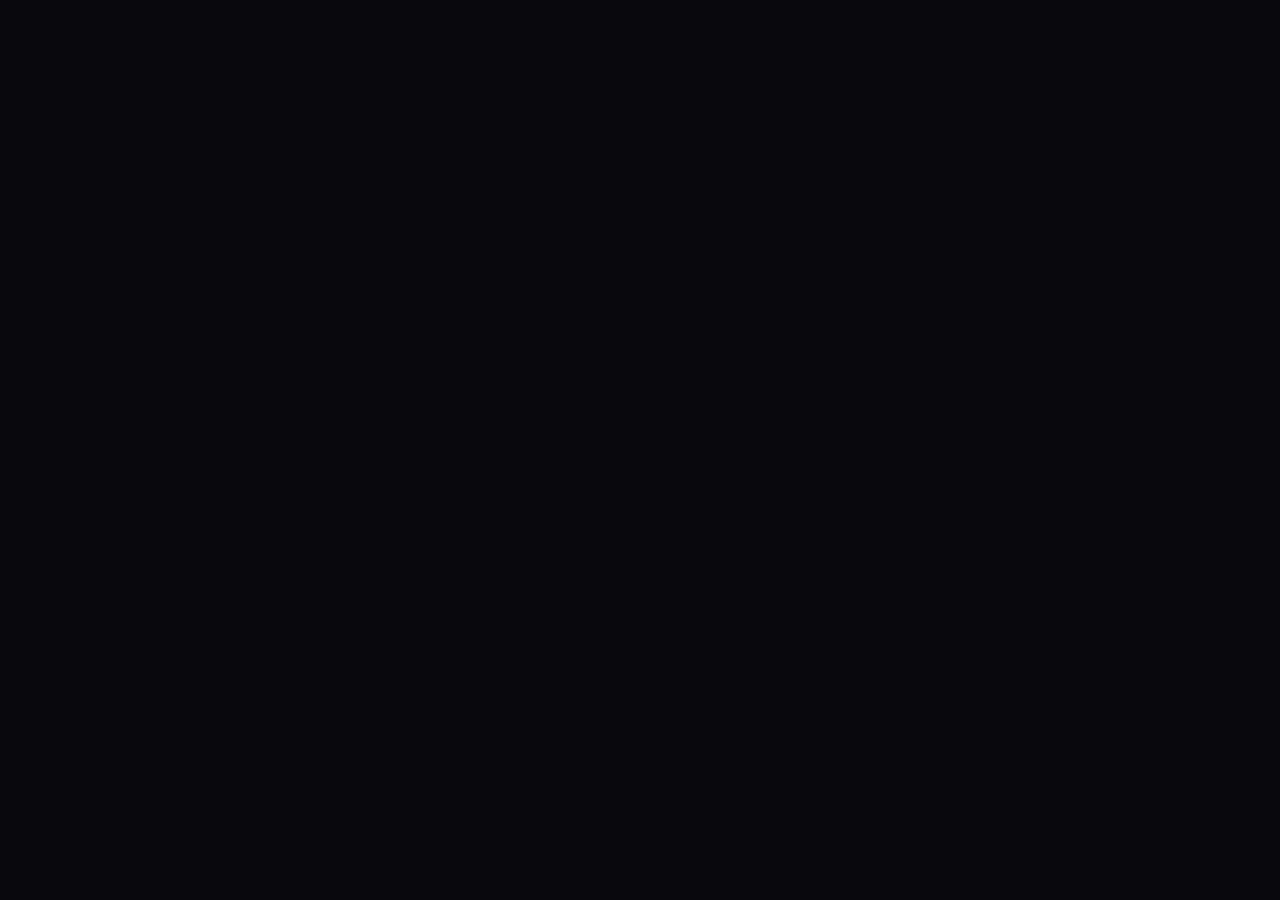
==== index.html @ 538629e8 "Nav: transparent at top, frosted glass on scroll" ====
<!doctype html>
<html lang="es">
<head>
  <meta charset="utf-8" />
  <meta name="viewport" content="width=device-width,initial-scale=1" />
  <title>H PRO CYBER — Integrated cyber defense</title>
  <link rel="stylesheet" href="styles.css?v=20" />
  <template id="__bundler_thumbnail">
    <svg xmlns="http://www.w3.org/2000/svg" viewBox="0 0 100 100">
      <rect width="100" height="100" fill="#0b0a0e"/>
      <circle cx="50" cy="50" r="22" fill="none" stroke="#a855f7" stroke-width="1"/>
      <circle cx="50" cy="50" r="14" fill="none" stroke="#a855f7" stroke-width="1"/>
      <circle cx="50" cy="50" r="3" fill="#a855f7"/>
      <line x1="50" y1="50" x2="72" y2="50" stroke="#a855f7" stroke-width="1"/>
    </svg>
  </template>
</head>
<body>
  <div id="root"></div>

  <script src="https://unpkg.com/react@18.3.1/umd/react.development.js" integrity="sha384-hD6/rw4ppMLGNu3tX5cjIb+uRZ7UkRJ6BPkLpg4hAu/6onKUg4lLsHAs9EBPT82L" crossorigin="anonymous"></script>
  <script src="https://unpkg.com/react-dom@18.3.1/umd/react-dom.development.js" integrity="sha384-u6aeetuaXnQ38mYT8rp6sbXaQe3NL9t+IBXmnYxwkUI2Hw4bsp2Wvmx4yRQF1uAm" crossorigin="anonymous"></script>
  <script src="https://unpkg.com/@babel/standalone@7.29.0/babel.min.js" integrity="sha384-m08KidiNqLdpJqLq95G/LEi8Qvjl/xUYll3QILypMoQ65QorJ9Lvtp2RXYGBFj1y" crossorigin="anonymous"></script>

  <script src="content.js?v=6"></script>
  <script src="service-details.js?v=2"></script>
  <script type="text/babel" src="tweaks-panel.jsx?v=3"></script>
  <script type="text/babel" src="motion.jsx?v=1"></script>
  <script type="text/babel" src="radar.jsx?v=4"></script>
  <script type="text/babel" src="app.jsx?v=14"></script>
</body>
</html>
---- styles.css ----
/* H PRO CYBER — Editorial tech system */
@import url('https://fonts.googleapis.com/css2?family=IBM+Plex+Mono:wght@400;500&family=Syne:wght@400;500;600;700;800&display=swap');

:root {
  /* Dark (default) */
  --bg: #09080d;
  --bg-elev: #110f18;
  --bg-card: #141220;
  --fg: #edeaf5;
  --fg-dim: #9590a6;
  --fg-mute: #52496a;
  --line: #1e1b2a;
  --line-strong: #2c2840;
  --accent: oklch(0.72 0.18 220);
  --accent-soft: oklch(0.72 0.18 220 / 0.14);
  --accent-line: oklch(0.72 0.18 220 / 0.38);
  --grid: oklch(0.72 0.18 220 / 0.055);
  --shadow: 0 1px 0 rgba(255,255,255,0.03) inset, 0 40px 80px -30px rgba(0,0,0,0.7);

  --sans: 'Syne', system-ui, sans-serif;
  --mono: 'IBM Plex Mono', ui-monospace, monospace;

  --container: 1240px;
  --gutter: 32px;
}

:root[data-theme="light"] {
  --bg: #f5f3f0;
  --bg-elev: #ffffff;
  --bg-card: #ffffff;
  --fg: #120e1e;
  --fg-dim: #52496a;
  --fg-mute: #9590a6;
  --line: #e2dde8;
  --line-strong: #cec8d8;
  --accent: oklch(0.50 0.20 222);
  --accent-soft: oklch(0.50 0.20 222 / 0.1);
  --accent-line: oklch(0.50 0.20 222 / 0.35);
  --grid: oklch(0.50 0.20 222 / 0.08);
  --shadow: 0 1px 0 rgba(0,0,0,0.02) inset, 0 30px 60px -30px rgba(18,14,30,0.12);
}

* { box-sizing: border-box; }
html, body {
  margin: 0; padding: 0;
  background: var(--bg);
  color: var(--fg);
  font-family: var(--sans);
  font-size: 16px;
  line-height: 1.55;
  -webkit-font-smoothing: antialiased;
  text-rendering: optimizeLegibility;
  transition: background 0.4s ease, color 0.4s ease;
}

body {
  overflow-x: hidden;
}

a { color: inherit; text-decoration: none; }
button { font: inherit; color: inherit; cursor: pointer; border: none; background: none; }

.container {
  max-width: var(--container);
  margin: 0 auto;
  padding: 0 var(--gutter);
  position: relative;
}

/* ---------- Typography ---------- */
.serif { font-family: var(--sans); font-weight: 400; letter-spacing: -0.02em; }
.mono  { font-family: var(--mono); font-weight: 400; letter-spacing: 0.02em; }
.eyebrow {
  font-family: var(--mono);
  font-size: 10.5px;
  text-transform: uppercase;
  letter-spacing: 0.2em;
  color: var(--fg-mute);
  display: inline-flex; align-items: center; gap: 12px;
}
.eyebrow::before {
  content: "";
  width: 20px; height: 1px;
  background: linear-gradient(90deg, var(--accent), var(--accent-line));
  display: inline-block;
  flex-shrink: 0;
}

h1, h2, h3 { font-family: var(--sans); margin: 0; }
h1 { font-weight: 800; letter-spacing: -0.045em; line-height: 1.1; }
h2 { font-weight: 600; letter-spacing: -0.03em; }
h3 { font-weight: 600; letter-spacing: -0.025em; }
p { margin: 0; color: var(--fg-dim); }

/* ---------- Nav ---------- */
.nav {
  position: fixed; top: 0; left: 0; right: 0; z-index: 50;
  backdrop-filter: blur(0px) saturate(1);
  background: transparent;
  border-bottom: 1px solid transparent;
  transition: backdrop-filter 0.4s ease, background 0.4s ease, border-color 0.4s ease;
}
.nav.scrolled {
  backdrop-filter: blur(20px) saturate(1.6);
  background: color-mix(in oklab, var(--bg) 80%, transparent);
  border-bottom-color: var(--line);
}
.nav-inner {
  max-width: var(--container);
  margin: 0 auto;
  padding: 16px var(--gutter);
  display: flex; align-items: center; justify-content: space-between;
  gap: 24px;
}
.brand {
  display: flex; align-items: center; gap: 12px;
  font-family: var(--sans); font-size: 13px; letter-spacing: 0.06em; font-weight: 700;
}
.brand-logo {
  height: 48px;
  width: auto;
  display: block;
  object-fit: contain;
  mix-blend-mode: lighten;
}
:root[data-theme="light"] .brand-logo {
  mix-blend-mode: multiply;
}
.brand-mark {
  width: 22px; height: 22px; position: relative;
  display: grid; place-items: center;
}
.brand-mark::before, .brand-mark::after {
  content: ""; position: absolute; inset: 0;
  border: 1px solid var(--accent);
}
.brand-mark::before { transform: rotate(45deg); }
.brand-mark::after { background: var(--accent); transform: scale(0.22); }
.brand-name { font-weight: 500; letter-spacing: 0.14em; }
.brand-name .dim { color: var(--fg-mute); }

.nav-links { display: flex; gap: 28px; font-family: var(--mono); font-size: 11px; color: var(--fg-dim); text-transform: uppercase; letter-spacing: 0.14em; }
.nav-links a { position: relative; padding: 4px 0; transition: color 0.2s; }
.nav-links a:hover { color: var(--fg); }
.nav-links a::after {
  content: ""; position: absolute; left: 0; right: 100%; bottom: 0;
  height: 1px; background: var(--accent);
  transition: right 0.3s ease;
}
.nav-links a:hover::after { right: 0; }

.nav-right { display: flex; align-items: center; gap: 14px; }

.lang-toggle {
  display: flex; border: 1px solid var(--line-strong); border-radius: 999px;
  padding: 2px; font-family: var(--mono); font-size: 10px;
}
.lang-toggle button {
  padding: 4px 10px; border-radius: 999px; color: var(--fg-mute);
  letter-spacing: 0.12em; transition: all 0.25s;
}
.lang-toggle button.active {
  background: var(--fg); color: var(--bg);
}

.theme-toggle {
  width: 34px; height: 34px;
  border-radius: 999px;
  border: 1px solid var(--line-strong);
  display: grid; place-items: center;
  color: var(--fg-dim);
  transition: color 0.25s, border-color 0.25s, transform 0.4s;
}
.theme-toggle:hover { color: var(--accent); border-color: var(--accent); }
.theme-toggle:active { transform: scale(0.92); }
.theme-icon { display: grid; place-items: center; transition: transform 0.5s cubic-bezier(0.2,0.7,0.2,1); }
.theme-toggle:hover .theme-icon { transform: rotate(25deg); }

.cta-btn {
  display: inline-flex; align-items: center; gap: 12px;
  padding: 11px 22px;
  border: 1px solid var(--line-strong);
  border-radius: 4px;
  font-family: var(--mono); font-size: 11px;
  letter-spacing: 0.1em;
  text-transform: uppercase;
  color: var(--fg);
  transition: border-color 0.3s, color 0.3s, background 0.3s, box-shadow 0.3s;
  position: relative; overflow: hidden;
}
.cta-btn .arrow {
  width: 16px; height: 1px; background: currentColor; position: relative;
  transition: transform 0.35s cubic-bezier(0.2, 0.7, 0.2, 1);
  flex-shrink: 0;
}
.cta-btn .arrow::after {
  content: ""; position: absolute; right: 0; top: 50%;
  width: 5px; height: 5px; border-top: 1px solid currentColor; border-right: 1px solid currentColor;
  transform: translateY(-50%) rotate(45deg);
}
.cta-btn:hover { border-color: var(--accent); color: var(--accent); box-shadow: 0 0 20px var(--accent-soft); }
.cta-btn:hover .arrow { transform: translateX(5px); }
.cta-btn.primary {
  background: var(--fg); color: var(--bg); border-color: var(--fg);
  font-weight: 500;
}
.cta-btn.primary:hover { background: var(--accent); border-color: var(--accent); color: #fff; box-shadow: 0 0 28px var(--accent-soft); }

/* ---------- Hero ---------- */
.hero {
  position: relative;
  min-height: 100vh;
  padding-top: 120px;
  overflow: hidden;
  display: flex; align-items: center;
}
.hero::after {
  content: "";
  position: absolute; bottom: 0; left: 0; right: 0; height: 180px;
  background: linear-gradient(to bottom, transparent, var(--bg));
  pointer-events: none; z-index: 1;
}
.hero-bg {
  position: absolute; inset: 0;
  pointer-events: none;
  z-index: 0;
}
.hero-grid {
  position: absolute; inset: 0;
  background-image:
    linear-gradient(var(--grid) 1px, transparent 1px),
    linear-gradient(90deg, var(--grid) 1px, transparent 1px);
  background-size: 80px 80px;
  mask-image: radial-gradient(ellipse at 70% 40%, black 0%, transparent 70%);
  -webkit-mask-image: radial-gradient(ellipse at 70% 40%, black 0%, transparent 70%);
}
.hero-radar {
  position: absolute;
  right: -120px; top: 50%;
  width: 900px; height: 900px;
  transform: translateY(-50%);
  opacity: 0.9;
}

.hero-inner {
  position: relative; z-index: 2;
  width: 100%;
  display: grid;
  grid-template-columns: 1.1fr 0.9fr;
  gap: 60px;
  align-items: center;
}

.hero-copy .eyebrow { margin-bottom: 28px; }
.hero-title {
  font-size: clamp(38px, 5.2vw, 76px);
  line-height: 1.15;
  letter-spacing: -0.03em;
  margin-bottom: 32px;
  font-weight: 700;
}
.hero-title em {
  font-style: italic;
  color: var(--accent);
  font-weight: 700;
  text-shadow: 0 0 50px var(--accent-soft);
}
.hero-desc {
  max-width: 520px;
  font-size: 16px;
  line-height: 1.72;
  color: var(--fg-dim);
  margin-bottom: 44px;
  font-weight: 300;
}
.hero-actions { display: flex; gap: 12px; flex-wrap: wrap; }

.hero-meta {
  position: relative;
  display: flex;
  flex-direction: column;
  gap: 24px;
}
.hero-stat {
  border-top: 1px solid var(--line);
  padding-top: 16px;
  display: flex; justify-content: space-between; align-items: flex-start;
  gap: 20px;
}
.hero-stat-value {
  font-family: var(--sans); font-size: 46px; line-height: 1; font-weight: 800;
  letter-spacing: -0.04em; color: var(--fg);
}
.hero-stat-label {
  font-family: var(--mono); font-size: 10px; letter-spacing: 0.16em;
  text-transform: uppercase; color: var(--fg-mute);
  text-align: right; max-width: 180px; line-height: 1.5;
}

/* scroll cue */
.scroll-cue {
  position: absolute; left: var(--gutter); bottom: 28px;
  font-family: var(--mono); font-size: 10px; letter-spacing: 0.2em;
  color: var(--fg-mute); text-transform: uppercase;
  display: flex; align-items: center; gap: 12px;
  z-index: 2;
}
.scroll-cue::before {
  content: ""; width: 1px; height: 40px;
  background: linear-gradient(var(--accent), transparent);
  animation: scrollPulse 2.2s ease-in-out infinite;
}
@keyframes scrollPulse {
  0%, 100% { opacity: 0.3; transform: scaleY(0.6); transform-origin: top; }
  50% { opacity: 1; transform: scaleY(1); }
}

/* ---------- Section scaffolding ---------- */
section { position: relative; padding: 140px 0; }
.section-head {
  display: grid;
  grid-template-columns: 220px 1fr;
  gap: 60px;
  margin-bottom: 80px;
  align-items: start;
}
.section-head .eyebrow { padding-top: 8px; }
.section-title {
  font-size: clamp(34px, 4.2vw, 58px);
  line-height: 1.2;
  letter-spacing: -0.03em;
  max-width: 820px;
  font-weight: 300;
}
.section-title em { font-style: italic; color: var(--accent); font-weight: 300; }
.section-title + p { margin-top: 24px; max-width: 640px; font-size: 15.5px; line-height: 1.7; }

/* ---------- Capabilities ---------- */
.cap-grid {
  display: grid;
  grid-template-columns: repeat(12, 1fr);
  gap: 1px;
  background: var(--line);
  border: 1px solid var(--line);
}
.cap {
  grid-column: span 4;
  background: var(--bg);
  padding: 36px 32px 52px;
  position: relative;
  display: flex; flex-direction: column; gap: 20px;
  min-height: 320px;
  transition: background 0.4s ease;
  overflow: hidden;
}
.cap:hover { background: var(--bg-elev); }
.cap-num {
  font-family: var(--mono); font-size: 11px; letter-spacing: 0.16em;
  color: var(--fg-mute);
}
.cap-icon {
  width: 44px; height: 44px;
  border: 1px solid var(--line-strong);
  display: grid; place-items: center;
  color: var(--accent);
  transition: border-color 0.3s;
}
.cap:hover .cap-icon { border-color: var(--accent); }
.cap-title {
  font-family: var(--sans); font-size: 22px; line-height: 1.3; letter-spacing: -0.02em; font-weight: 600;
}
.cap-desc { font-size: 13.5px; color: var(--fg-dim); line-height: 1.65; }
.cap-tags {
  margin-top: auto;
  display: flex; flex-wrap: wrap; gap: 6px;
  font-family: var(--mono); font-size: 9.5px; letter-spacing: 0.12em;
  color: var(--fg-mute); text-transform: uppercase;
}
.cap-tags span { padding: 3px 9px; border: 1px solid var(--line-strong); border-radius: 2px; }

/* subtle accent line that draws in */
.cap::after {
  content: ""; position: absolute; left: 0; bottom: 0;
  height: 1px; width: 0%;
  background: var(--accent);
  transition: width 0.6s ease;
}
.cap:hover::after { width: 100%; }

/* ---------- Methodology ---------- */
.method {
  background: var(--bg-elev);
  border-top: 1px solid var(--line);
  border-bottom: 1px solid var(--line);
}
.method-track {
  position: relative;
  display: grid;
  grid-template-columns: repeat(5, 1fr);
  gap: 0;
}
.method-step {
  position: relative;
  padding: 40px 28px 56px;
  border-left: 1px solid var(--line);
  display: flex; flex-direction: column; gap: 16px;
  min-height: 280px;
  opacity: 0;
  transition: opacity 0.9s cubic-bezier(0.2, 0.7, 0.2, 1);
}
.method-step.in-view { opacity: 1; }
.method-step.delay-0 { transition-delay: 0s; }
.method-step.delay-1 { transition-delay: 0.08s; }
.method-step.delay-2 { transition-delay: 0.16s; }
.method-step.delay-3 { transition-delay: 0.24s; }
.method-step.delay-4 { transition-delay: 0.32s; }
.method-step:last-child { border-right: 1px solid var(--line); }
.method-step .step-num {
  font-family: var(--sans); font-size: 48px; line-height: 1;
  font-weight: 800; letter-spacing: -0.05em; color: var(--fg-mute);
}
.method-step .step-title {
  font-family: var(--sans); font-size: 20px; line-height: 1.2; letter-spacing: -0.02em; font-weight: 600;
}
.method-step .step-desc { font-size: 13.5px; line-height: 1.6; color: var(--fg-dim); }
.method-step .step-meta {
  margin-top: auto; font-family: var(--mono); font-size: 10px;
  letter-spacing: 0.14em; text-transform: uppercase; color: var(--fg-mute);
}
.method-dot {
  position: absolute; top: 40px; left: -5px;
  width: 9px; height: 9px;
  background: var(--bg-elev);
  border: 1px solid var(--accent);
  transform: rotate(45deg);
}
.method-step.active .method-dot { background: var(--accent); box-shadow: 0 0 0 6px var(--accent-soft); }

.method-line {
  position: absolute; top: 44px; left: 0; right: 0;
  height: 1px; background: var(--line);
}
.method-line-fill {
  position: absolute; top: 0; left: 0; height: 100%;
  background: var(--accent);
  width: 0%;
  transition: width 0.6s ease;
}

/* ---------- Big statement ---------- */
.statement { padding: 180px 0; }
.statement-text {
  font-family: var(--sans); font-weight: 400;
  font-size: clamp(28px, 4vw, 60px);
  line-height: 1.12; letter-spacing: -0.03em;
  max-width: 1100px;
}
.statement-text .word { opacity: 0.15; transition: opacity 0.6s ease, color 0.6s ease; display: inline-block; }
.statement-text .word.lit { opacity: 1; }
.statement-text .word.accent.lit { color: var(--accent); font-style: italic; }

/* ---------- CTA ---------- */
.cta-section {
  padding: 140px 0 120px;
  border-top: 1px solid var(--line);
  position: relative;
}
.cta-inner {
  display: grid; grid-template-columns: 1.3fr 1fr; gap: 60px; align-items: end;
}
.cta-title {
  font-family: var(--sans); font-weight: 800;
  font-size: clamp(40px, 5vw, 72px);
  line-height: 1.1; letter-spacing: -0.04em;
}
.cta-title em { font-style: italic; color: var(--accent); font-weight: 700; }
.cta-meta { display: flex; flex-direction: column; gap: 18px; }
.cta-meta-row {
  display: flex; justify-content: space-between; gap: 24px;
  border-top: 1px solid var(--line);
  padding-top: 14px;
  font-family: var(--mono); font-size: 12px;
}
.cta-meta-row .k { color: var(--fg-mute); letter-spacing: 0.1em; text-transform: uppercase; font-size: 10px; }
.cta-meta-row .v { color: var(--fg); }

/* ---------- Footer ---------- */
footer {
  border-top: 1px solid var(--line);
  padding: 36px 0 32px;
  font-family: var(--mono); font-size: 10.5px;
  color: var(--fg-mute); letter-spacing: 0.1em;
}
.foot-inner { display: flex; justify-content: space-between; flex-wrap: wrap; gap: 20px; }

/* ---------- Reveal ---------- */
.reveal {
  opacity: 0;
  transition: opacity 0.9s cubic-bezier(0.2, 0.7, 0.2, 1);
  will-change: opacity;
}
.reveal.in,
.method-step.reveal.in,
[data-revealed="1"] { opacity: 1 !important; }
.reveal.delay-1 { transition-delay: 0.08s; }
.reveal.delay-2 { transition-delay: 0.16s; }
.reveal.delay-3 { transition-delay: 0.24s; }
.reveal.delay-4 { transition-delay: 0.32s; }
.reveal.delay-5 { transition-delay: 0.4s; }
.reveal.delay-6 { transition-delay: 0.48s; }

/* ---------- Ticker ---------- */
.ticker {
  border-top: 1px solid var(--line);
  border-bottom: 1px solid var(--line);
  overflow: hidden;
  padding: 18px 0;
  background: var(--bg);
}
.ticker-track {
  display: flex; gap: 60px;
  animation: ticker 40s linear infinite;
  white-space: nowrap;
  font-family: var(--mono); font-size: 12px; letter-spacing: 0.14em;
  text-transform: uppercase;
  color: var(--fg-dim);
}
.ticker-track span { display: inline-flex; align-items: center; gap: 60px; }
.ticker-track span::after { content: "◆"; color: var(--accent); }
@keyframes ticker {
  from { transform: translateX(0); }
  to { transform: translateX(-50%); }
}

/* ---------- Problem section ---------- */
.problem { background: var(--bg); }
.problem-grid {
  display: grid;
  grid-template-columns: repeat(4, 1fr);
  gap: 0;
  border-top: 1px solid var(--line);
}
.problem-item {
  padding: 36px 28px 48px;
  border-right: 1px solid var(--line);
  border-bottom: 1px solid var(--line);
  display: flex; flex-direction: column; gap: 14px;
  min-height: 220px;
  position: relative;
  transition: background 0.3s;
}
.problem-item:last-child { border-right: none; }
.problem-item:hover { background: var(--bg-elev); }
.problem-item .k {
  font-family: var(--mono); font-size: 11px; letter-spacing: 0.16em; color: var(--fg-mute);
}
.problem-item .t { font-family: var(--sans); font-size: 22px; letter-spacing: -0.02em; line-height: 1.3; font-weight: 600; }
.problem-item .d { font-size: 14px; color: var(--fg-dim); line-height: 1.55; }
.problem-item::before {
  content: ""; position: absolute; top: 0; left: 0; width: 0; height: 2px;
  background: var(--accent); transition: width 0.6s ease;
}
.problem-item:hover::before { width: 100%; }

/* ---------- Value / Pillars ---------- */
.pillars { display: grid; grid-template-columns: repeat(3, 1fr); gap: 24px; margin-top: 20px; }
.pillar {
  padding: 44px 36px 56px;
  border: 1px solid var(--line);
  background: var(--bg);
  display: flex; flex-direction: column; gap: 20px;
  position: relative;
  min-height: 280px;
  transition: border-color 0.35s, background 0.35s, box-shadow 0.35s;
  overflow: hidden;
}
.pillar:hover { border-color: var(--accent-line); background: var(--bg-elev); box-shadow: 0 0 40px var(--accent-soft); }
.pillar .p-num {
  font-family: var(--mono); font-size: 10px; letter-spacing: 0.2em; color: var(--accent); text-transform: uppercase;
}
.pillar .p-title {
  font-family: var(--sans); font-size: 30px; letter-spacing: -0.03em; line-height: 1.2; font-weight: 700;
}
.pillar .p-desc { font-size: 14px; color: var(--fg-dim); line-height: 1.65; }
.pillar::before {
  content: ""; position: absolute; top: 0; left: 0; right: 0; height: 2px;
  background: linear-gradient(90deg, var(--accent), transparent);
  opacity: 0; transition: opacity 0.4s;
}
.pillar:hover::before { opacity: 1; }
.pillar::after {
  content: ""; position: absolute; right: 36px; bottom: 36px;
  width: 40px; height: 40px;
  border-right: 1px solid var(--accent-line); border-bottom: 1px solid var(--accent-line);
  opacity: 0; transition: opacity 0.4s, transform 0.4s;
  transform: translate(4px, 4px);
}
.pillar:hover::after { opacity: 1; transform: translate(0, 0); }

/* ---------- Advisor ---------- */
.advisor-grid { display: grid; grid-template-columns: repeat(2, 1fr); gap: 1px; background: var(--line); border: 1px solid var(--line); }
.advisor-item {
  background: var(--bg);
  padding: 36px 32px;
  display: flex; gap: 24px;
  min-height: 180px;
  transition: background 0.3s;
}
.advisor-item:hover { background: var(--bg-elev); }
.advisor-num {
  font-family: var(--sans); font-size: 38px; line-height: 1; letter-spacing: -0.04em; font-weight: 800;
  color: var(--accent); flex-shrink: 0; width: 64px;
}
.advisor-body { display: flex; flex-direction: column; gap: 12px; }
.advisor-body .t { font-family: var(--sans); font-size: 20px; line-height: 1.3; letter-spacing: -0.02em; font-weight: 600; }
.advisor-body .d { font-size: 14px; color: var(--fg-dim); line-height: 1.6; }

/* ---------- Differentiators ---------- */
.diff-list {
  display: grid;
  grid-template-columns: 1fr;
  gap: 0;
  border-top: 1px solid var(--line);
}
.diff-row {
  display: grid;
  grid-template-columns: 80px 1.2fr 2fr;
  gap: 32px;
  padding: 32px 0 40px;
  border-bottom: 1px solid var(--line);
  align-items: start;
  transition: padding 0.3s;
}
.diff-row:hover { padding-left: 12px; }
.diff-row .d-num {
  font-family: var(--mono); font-size: 11px; letter-spacing: 0.16em; color: var(--accent);
}
.diff-row .d-title {
  font-family: var(--sans); font-size: clamp(20px, 2vw, 28px); line-height: 1.3; letter-spacing: -0.02em; font-weight: 600;
}
.diff-row .d-desc { font-size: 15px; color: var(--fg-dim); line-height: 1.55; }

/* ---------- About ---------- */
.about { background: var(--bg-elev); border-top: 1px solid var(--line); border-bottom: 1px solid var(--line); }
.about-intro { max-width: 820px; font-size: 17px; line-height: 1.7; color: var(--fg-dim); margin-bottom: 60px; }
.about-approach { display: grid; grid-template-columns: repeat(3, 1fr); gap: 24px; margin-bottom: 60px; }
.about-card {
  padding: 28px 24px;
  border: 1px solid var(--line);
  background: var(--bg);
  display: flex; flex-direction: column; gap: 12px;
  min-height: 180px;
}
.about-card .k { font-family: var(--mono); font-size: 11px; letter-spacing: 0.16em; color: var(--accent); text-transform: uppercase; }
.about-card .t { font-family: var(--sans); font-size: 20px; line-height: 1.3; letter-spacing: -0.02em; font-weight: 600; }
.about-card .d { font-size: 14px; color: var(--fg-dim); line-height: 1.6; }
.about-mv { display: grid; grid-template-columns: repeat(2, 1fr); gap: 32px; padding-top: 40px; border-top: 1px solid var(--line); }
.mv-item .mv-k { font-family: var(--mono); font-size: 11px; letter-spacing: 0.16em; color: var(--accent); text-transform: uppercase; margin-bottom: 16px; }
.mv-item .mv-v { font-family: var(--sans); font-size: 20px; line-height: 1.45; letter-spacing: -0.01em; color: var(--fg); font-weight: 400; }

/* ---------- Plans ---------- */
.plans-grid { display: grid; grid-template-columns: repeat(3, 1fr); gap: 24px; }
.plan-card {
  background: var(--bg);
  border: 1px solid var(--line);
  padding: 44px 36px 40px;
  display: flex; flex-direction: column; gap: 18px;
  min-height: 460px;
  position: relative;
  transition: border-color 0.35s, box-shadow 0.35s, background 0.35s;
}
.plan-card:hover { border-color: var(--line-strong); background: var(--bg-elev); box-shadow: 0 24px 60px -20px rgba(0,0,0,0.4); }
.plan-card.featured { border-color: var(--accent-line); background: color-mix(in oklab, var(--bg-elev) 70%, var(--accent-soft)); }
.plan-card.featured::before {
  content: "RECOMENDADO";
  position: absolute; top: -1px; right: -1px;
  background: var(--accent); color: #fff;
  font-family: var(--mono); font-size: 10px; letter-spacing: 0.16em;
  padding: 6px 14px;
}
.plan-tag { font-family: var(--mono); font-size: 11px; letter-spacing: 0.16em; color: var(--fg-mute); text-transform: uppercase; }
.plan-name { font-family: var(--sans); font-size: 44px; line-height: 1; letter-spacing: -0.04em; font-weight: 800; }
.plan-desc { font-size: 14.5px; color: var(--fg-dim); line-height: 1.6; padding-bottom: 18px; border-bottom: 1px solid var(--line); }
.plan-features { list-style: none; padding: 0; margin: 0; display: flex; flex-direction: column; gap: 12px; }
.plan-features li {
  font-size: 14px; color: var(--fg); display: flex; gap: 10px; align-items: flex-start;
  line-height: 1.4;
}
.plan-features li::before {
  content: ""; display: inline-block; width: 6px; height: 6px;
  border: 1px solid var(--accent); transform: rotate(45deg);
  margin-top: 6px; flex-shrink: 0;
}
.plan-cta { margin-top: auto; padding-top: 20px; }

/* ---------- Big CTA band ---------- */
.bigcta {
  padding: 160px 0;
  border-top: 1px solid var(--line);
  border-bottom: 1px solid var(--line);
  position: relative; overflow: hidden;
  background: var(--bg);
}
.bigcta-bg {
  position: absolute; inset: 0;
  background-image:
    linear-gradient(var(--grid) 1px, transparent 1px),
    linear-gradient(90deg, var(--grid) 1px, transparent 1px);
  background-size: 60px 60px;
  mask-image: radial-gradient(ellipse at center, black 0%, transparent 70%);
  -webkit-mask-image: radial-gradient(ellipse at center, black 0%, transparent 70%);
  opacity: 0.6;
}
.bigcta-inner { position: relative; z-index: 1; text-align: left; }
.bigcta-line1 {
  font-family: var(--sans); font-weight: 400;
  font-size: clamp(30px, 4.5vw, 68px); line-height: 1.15; letter-spacing: -0.035em;
  color: var(--fg-dim); margin-bottom: 16px;
}
.bigcta-line2 {
  font-family: var(--sans); font-weight: 800;
  font-size: clamp(40px, 5.5vw, 80px); line-height: 1.1; letter-spacing: -0.04em;
}
.bigcta-line2 em { font-style: italic; color: var(--accent); font-weight: 700; text-shadow: 0 0 60px var(--accent-soft); }

/* ---------- Contact/CTA polish ---------- */
.cta-section .hero-desc {
  max-width: 520px; font-size: 17px; color: var(--fg-dim); margin: 18px 0 0;
}

/* ---------- Service cards as links ---------- */
.cap-link, .advisor-link {
  text-decoration: none; color: inherit; cursor: pointer;
}
.cap-more {
  margin-top: 12px;
  font-size: 10px; letter-spacing: 0.16em; text-transform: uppercase;
  color: var(--fg-mute);
  display: flex; align-items: center; gap: 8px;
  transition: color 0.25s;
}
.cap-link:hover .cap-more, .advisor-link:hover .cap-more { color: var(--accent); }
.cap-more .arrow {
  width: 12px; height: 1px; background: currentColor; position: relative;
  transition: transform 0.3s;
}
.cap-more .arrow::after {
  content: ""; position: absolute; right: 0; top: 50%;
  width: 5px; height: 5px; border-top: 1px solid currentColor; border-right: 1px solid currentColor;
  transform: translateY(-50%) rotate(45deg);
}
.cap-link:hover .cap-more .arrow, .advisor-link:hover .cap-more .arrow { transform: translateX(3px); }

/* ---------- Service Detail ---------- */
.detail-hero {
  position: relative;
  padding: 160px 0 100px;
  overflow: hidden;
  border-bottom: 1px solid var(--line);
}
.back-link {
  display: inline-flex;
  font-size: 11px; letter-spacing: 0.14em; text-transform: uppercase;
  color: var(--fg-dim); margin-bottom: 32px;
  transition: color 0.25s, transform 0.3s;
}
.back-link:hover { color: var(--accent); transform: translateX(-3px); }
.detail-title {
  font-size: clamp(48px, 7vw, 96px) !important;
  margin-bottom: 24px !important;
  max-width: 1100px;
}
.detail-hero .hero-desc { max-width: 720px; font-size: 18px; }
.detail-meta {
  margin-top: 56px;
  display: grid; grid-template-columns: 1fr 1fr; gap: 32px;
  max-width: 720px;
  border-top: 1px solid var(--line);
  padding-top: 24px;
}
.detail-meta .k {
  font-family: var(--mono); font-size: 11px; letter-spacing: 0.14em;
  color: var(--fg-mute); text-transform: uppercase; margin-bottom: 8px;
}
.detail-meta .v { font-family: var(--sans); font-size: 20px; letter-spacing: -0.02em; color: var(--fg); font-weight: 600; }

.detail-problem {
  font-family: var(--sans); font-weight: 400;
  font-size: clamp(20px, 2.2vw, 30px); line-height: 1.45; letter-spacing: -0.01em;
  color: var(--fg); max-width: 880px;
}

/* Deliverables grid */
.deliverables-grid {
  display: grid; grid-template-columns: repeat(2, 1fr); gap: 1px;
  background: var(--line); border: 1px solid var(--line);
}
.deliv {
  background: var(--bg); padding: 32px 28px 44px; min-height: 160px;
  display: flex; flex-direction: column; gap: 12px;
  position: relative; overflow: hidden;
  transition: background 0.3s;
}
.deliv:hover { background: var(--bg-elev); }
.deliv-num { font-size: 11px; letter-spacing: 0.16em; color: var(--accent); }
.deliv-t { font-family: var(--sans); font-size: 20px; letter-spacing: -0.02em; line-height: 1.3; font-weight: 600; }
.deliv-d { font-size: 14px; color: var(--fg-dim); line-height: 1.6; }

/* Process list */
.proc-list {
  display: grid; grid-template-columns: 1fr;
  border-top: 1px solid var(--line);
}
.proc-row {
  display: grid; grid-template-columns: 80px 240px 1fr; gap: 32px;
  padding: 28px 0; border-bottom: 1px solid var(--line);
  align-items: start;
  transition: padding 0.3s;
}
.proc-row:hover { padding-left: 12px; }
.proc-n { font-size: 36px; line-height: 1; letter-spacing: -0.03em; color: var(--accent); }
.proc-t { font-family: var(--sans); font-size: 22px; letter-spacing: -0.02em; line-height: 1.3; font-weight: 600; }
.proc-d { font-size: 14.5px; color: var(--fg-dim); line-height: 1.6; }

/* Cases */
.cases-grid { display: grid; grid-template-columns: repeat(3, 1fr); gap: 24px; }
.case-card {
  padding: 32px 28px;
  background: var(--bg); border: 1px solid var(--line);
  display: flex; flex-direction: column; gap: 12px;
  min-height: 160px;
  transition: border-color 0.3s, transform 0.4s;
}
.case-card:hover { border-color: var(--accent-line); transform: translateY(-3px); }
.case-t { font-family: var(--mono); font-size: 11px; letter-spacing: 0.14em; color: var(--accent); text-transform: uppercase; }
.case-d { font-family: var(--sans); font-size: 17px; line-height: 1.45; color: var(--fg); letter-spacing: -0.01em; font-weight: 400; }

/* ---------- Responsive — tablet (960px) ---------- */
@media (max-width: 960px) {
  :root { --gutter: 24px; }

  section { padding: 80px 0; }
  .statement { padding: 100px 0; }
  .bigcta { padding: 100px 0; }
  .cta-section { padding: 80px 0 60px; }

  .nav-links { display: none; }
  .nav-inner { padding: 14px var(--gutter); }

  .hero { padding-top: 90px; min-height: 100svh; }
  .hero-inner { grid-template-columns: 1fr; gap: 40px; }
  .hero-radar { right: -30%; width: 600px; height: 600px; opacity: 0.35; top: 50%; }
  .hero-copy .eyebrow { margin-bottom: 20px; }
  .hero-desc { margin-bottom: 32px; }
  .hero-meta { flex-direction: row; flex-wrap: wrap; gap: 0; border-top: 1px solid var(--line); }
  .hero-stat { border-top: none; border-left: 1px solid var(--line); padding: 16px 20px; flex: 1; min-width: 140px; }
  .hero-stat:first-child { border-left: none; }

  .section-head { grid-template-columns: 1fr; gap: 16px; margin-bottom: 48px; }
  .section-head .eyebrow { padding-top: 0; }

  .cap { grid-column: span 6; min-height: auto; }
  .cap:last-child { grid-column: span 12; }

  .method-track { grid-template-columns: 1fr; }
  .method-step { border-left: 3px solid var(--line); border-top: none; border-right: none !important; min-height: auto; padding: 28px 28px 36px 32px; }
  .method-step.active { border-left-color: var(--accent); }
  .method-dot { display: none; }
  .method-line { display: none; }

  .problem-grid { grid-template-columns: 1fr 1fr; }
  .pillars { grid-template-columns: 1fr 1fr; }
  .plans-grid { grid-template-columns: 1fr; gap: 16px; }
  .plan-card { min-height: auto; padding: 32px 28px; }
  .advisor-grid { grid-template-columns: 1fr; }
  .about-approach { grid-template-columns: 1fr 1fr; }
  .about-mv { grid-template-columns: 1fr; gap: 24px; }
  .diff-row { grid-template-columns: 60px 1fr 1.5fr; gap: 20px; padding: 20px 0; }
  .cta-inner { grid-template-columns: 1fr; gap: 40px; }
  .deliverables-grid { grid-template-columns: 1fr 1fr; }
  .cases-grid { grid-template-columns: 1fr 1fr; }
  .proc-row { grid-template-columns: 52px 1fr; gap: 16px; }
  .proc-row .proc-d { grid-column: 2; }
  .detail-meta { grid-template-columns: 1fr 1fr; }
  .detail-hero { padding: 120px 0 72px; }

  .pillar { min-height: auto; padding: 32px 28px; }
}

/* ---------- Responsive — mobile (640px) ---------- */
@media (max-width: 640px) {
  :root { --gutter: 20px; }

  section { padding: 64px 0; }
  .statement { padding: 80px 0; }
  .bigcta { padding: 80px 0; }
  .cta-section { padding: 64px 0 48px; }

  .hero { padding-top: 80px; }
  .hero-title { letter-spacing: -0.035em; margin-bottom: 24px; }
  .hero-desc { font-size: 15px; margin-bottom: 28px; }
  .hero-actions { gap: 10px; }
  .hero-actions .cta-btn { font-size: 10.5px; padding: 10px 18px; }
  .hero-radar { width: 420px; height: 420px; right: -10%; left: auto; opacity: 0.25; top: 42%; }
  .hero-meta { flex-direction: column; border-top: 1px solid var(--line); }
  .hero-stat { border-left: none; border-top: 1px solid var(--line); padding: 14px 0; flex: none; }
  .hero-stat-value { font-size: 36px; }

  .section-title { letter-spacing: -0.025em; }

  .cap { grid-column: span 12; }
  .cap-grid { gap: 1px; }

  .method-step { padding: 24px 20px 32px 24px; }
  .method-step .step-num { font-size: 36px; }
  .method-step .step-title { font-size: 18px; }
  .method-step .step-desc { font-size: 13px; }

  .problem-grid { grid-template-columns: 1fr; }
  .problem-item { border-right: none; min-height: auto; }
  .pillars, .about-approach { grid-template-columns: 1fr; }
  .diff-row { grid-template-columns: 1fr; gap: 6px; padding: 18px 0; }
  .diff-row .d-num { font-size: 10px; }
  .deliverables-grid, .cases-grid { grid-template-columns: 1fr; }
  .proc-row { grid-template-columns: 44px 1fr; gap: 12px; }
  .proc-n { font-size: 28px; }
  .detail-hero { padding: 100px 0 56px; }
  .detail-title { font-size: clamp(38px, 10vw, 72px) !important; }
  .detail-meta { grid-template-columns: 1fr; gap: 20px; }

  .advisor-item { flex-direction: column; gap: 12px; }
  .advisor-num { width: auto; font-size: 32px; }

  .bigcta-line1, .bigcta-line2 { font-size: clamp(28px, 8vw, 48px); }

  .cta-meta-row { flex-direction: column; gap: 4px; }
  .foot-inner { flex-direction: column; gap: 12px; }

  .theme-toggle { width: 32px; height: 32px; }
}

/* ---------- Responsive — small phones (420px) ---------- */
@media (max-width: 420px) {
  :root { --gutter: 16px; }

  .hero-title { font-size: clamp(38px, 11vw, 56px); }
  .section-title { font-size: clamp(28px, 8vw, 42px); }
  .plan-name { font-size: 36px; }
  .hero-radar { width: 360px; height: 360px; right: -12%; left: auto; opacity: 0.2; top: 38%; }
}

/* ---------- Hamburger ---------- */
.hamburger {
  display: none;
  flex-direction: column; justify-content: center; align-items: center;
  gap: 5px;
  width: 36px; height: 36px;
  border: 1px solid var(--line-strong);
  border-radius: 4px;
  background: none; cursor: pointer; padding: 0;
  flex-shrink: 0;
}
.hamburger span {
  display: block; width: 16px; height: 1.5px;
  background: var(--fg);
  transition: transform 0.3s, opacity 0.3s;
}
.nav.menu-open .hamburger span:nth-child(1) { transform: translateY(6.5px) rotate(45deg); }
.nav.menu-open .hamburger span:nth-child(2) { opacity: 0; }
.nav.menu-open .hamburger span:nth-child(3) { transform: translateY(-6.5px) rotate(-45deg); }

/* ---------- Mobile menu — full-screen luxury overlay ---------- */
@keyframes menu-slide-in {
  from { opacity: 0; transform: translateY(18px); }
  to   { opacity: 1; transform: translateY(0); }
}
@keyframes menu-line-grow {
  from { transform: scaleX(0); }
  to   { transform: scaleX(1); }
}

.mobile-menu {
  position: fixed;
  inset: 0;
  z-index: 998;
  display: flex;
  flex-direction: column;
  overflow: hidden;
}

/* Frosted glass dark background */
.mobile-menu-bg {
  position: absolute;
  inset: 0;
  background: var(--bg);
  opacity: 0.97;
  backdrop-filter: blur(24px) saturate(1.4);
  /* Subtle grid texture */
  background-image:
    linear-gradient(var(--grid) 1px, transparent 1px),
    linear-gradient(90deg, var(--grid) 1px, transparent 1px);
  background-size: 48px 48px;
}

/* Accent glow corner */
.mobile-menu-bg::after {
  content: '';
  position: absolute;
  bottom: -120px; right: -80px;
  width: 380px; height: 380px;
  border-radius: 50%;
  background: radial-gradient(circle, oklch(0.72 0.18 220 / 0.18) 0%, transparent 70%);
  pointer-events: none;
}

.mobile-menu-inner {
  position: relative;
  z-index: 1;
  display: flex;
  flex-direction: column;
  height: 100%;
  padding: 80px 40px 48px;
}

.mobile-menu-close {
  position: absolute;
  top: 20px; right: 24px;
  width: 44px; height: 44px;
  background: none; border: 1px solid var(--line-strong);
  border-radius: 50%;
  cursor: pointer;
  display: flex; align-items: center; justify-content: center;
  transition: border-color 0.2s, background 0.2s;
  padding: 0;
  flex-shrink: 0;
}
.mobile-menu-close:hover { border-color: var(--accent); background: var(--accent-soft); }
.mobile-menu-close span {
  position: absolute;
  width: 16px; height: 1.5px;
  background: var(--fg);
  border-radius: 1px;
  transition: background 0.2s;
}
.mobile-menu-close span:nth-child(1) { transform: rotate(45deg); }
.mobile-menu-close span:nth-child(2) { transform: rotate(-45deg); }
.mobile-menu-close:hover span { background: var(--accent); }

/* Nav links list */
.mobile-menu-links {
  flex: 1;
  display: flex;
  flex-direction: column;
  justify-content: center;
  gap: 0;
}

.mobile-menu-link {
  display: flex;
  align-items: baseline;
  gap: 16px;
  padding: 18px 0;
  text-decoration: none;
  color: var(--fg);
  border-bottom: 1px solid var(--line);
  position: relative;
  overflow: hidden;
  opacity: 0;
  animation: menu-slide-in 0.5s cubic-bezier(0.22, 1, 0.36, 1) forwards;
}

/* Hover accent line */
.mobile-menu-link::after {
  content: '';
  position: absolute;
  bottom: -1px; left: 0;
  width: 100%; height: 1px;
  background: var(--accent);
  transform: scaleX(0);
  transform-origin: left;
  transition: transform 0.35s cubic-bezier(0.22, 1, 0.36, 1);
}
.mobile-menu-link:hover::after { transform: scaleX(1); }

.mobile-menu-link-num {
  font-family: var(--mono);
  font-size: 11px;
  font-weight: 400;
  color: var(--accent);
  letter-spacing: 0.08em;
  flex-shrink: 0;
  margin-top: 3px;
}

.mobile-menu-link-label {
  font-family: var(--sans);
  font-size: clamp(28px, 8vw, 40px);
  font-weight: 700;
  letter-spacing: -0.04em;
  line-height: 1;
  color: var(--fg);
  transition: color 0.25s, letter-spacing 0.35s cubic-bezier(0.22, 1, 0.36, 1);
}
.mobile-menu-link:hover .mobile-menu-link-label {
  color: var(--accent);
  letter-spacing: -0.01em;
}

/* Footer row */
.mobile-menu-footer {
  border-top: 1px solid var(--line);
  padding-top: 28px;
  display: flex;
  align-items: center;
  justify-content: space-between;
  gap: 16px;
  opacity: 0;
  animation: menu-slide-in 0.55s cubic-bezier(0.22, 1, 0.36, 1) 0.32s forwards;
}
.mobile-menu-footer .cta-btn { font-size: 13px; padding: 10px 20px; }

@media (max-width: 960px) {
  .hamburger { display: flex; }
  .nav-right .cta-btn.primary { display: none; }
  .mobile-menu-footer .lang-toggle { display: none; }
}

/* ---------- Back to top ---------- */
.back-to-top {
  position: fixed;
  bottom: 32px; right: 32px;
  z-index: 200;
  width: 44px; height: 44px;
  border-radius: 50%;
  border: 1px solid var(--line-strong);
  background: var(--bg-elev);
  color: var(--fg-dim);
  cursor: pointer;
  display: flex; align-items: center; justify-content: center;
  opacity: 0;
  transform: translateY(12px);
  pointer-events: none;
  transition: opacity 0.3s, transform 0.3s, border-color 0.2s, color 0.2s, background 0.2s;
}
.back-to-top.visible {
  opacity: 1;
  transform: translateY(0);
  pointer-events: auto;
}
.back-to-top:hover {
  border-color: var(--accent);
  color: var(--accent);
  background: var(--accent-soft);
}

/* ========================================
   Motion / interactions (cursor mag, page transitions, auto theme)
   ======================================== */

/* Magnetic CTA buttons — strip the inline content into magnetic-inner so we can
   transform the wrapper without the text bleeding outside */
.cta-btn.magnetic { will-change: transform; }
.cta-btn.magnetic .magnetic-inner {
  display: inline-flex;
  align-items: center;
  gap: 10px;
  pointer-events: none;
}
@media (hover: none) {
  /* Disable magnetic on touch devices to avoid stuck transforms */
  .cta-btn.magnetic { transform: none !important; }
}

/* Page transition — fade + small slide on route change */
.page {
  opacity: 1;
  transform: translateY(0);
  transition: opacity 220ms cubic-bezier(0.22, 1, 0.36, 1),
              transform 380ms cubic-bezier(0.22, 1, 0.36, 1),
              filter 220ms ease;
  will-change: opacity, transform;
}
.page.page-out {
  opacity: 0;
  transform: translateY(-12px);
  filter: blur(2px);
  pointer-events: none;
}
.page.page-in {
  opacity: 0;
  transform: translateY(14px);
  filter: blur(2px);
}

/* Theme toggle — auto state shows half-filled circle */
.theme-toggle.theme-auto {
  background: linear-gradient(90deg, var(--accent-soft) 0 50%, transparent 50% 100%);
}
.theme-toggle.theme-auto .theme-icon {
  color: var(--accent);
}

/* Auto-refresh data-theme transitions: smooth color swaps */
:root, [data-theme] {
  transition: background-color 320ms ease, color 320ms ease;
}
body { transition: background-color 320ms ease, color 320ms ease; }

@media (prefers-reduced-motion: reduce) {
  .cta-btn.magnetic { transform: none !important; }
  .page, .page.page-out, .page.page-in {
    transition: none;
    transform: none;
    filter: none;
    opacity: 1;
  }
}
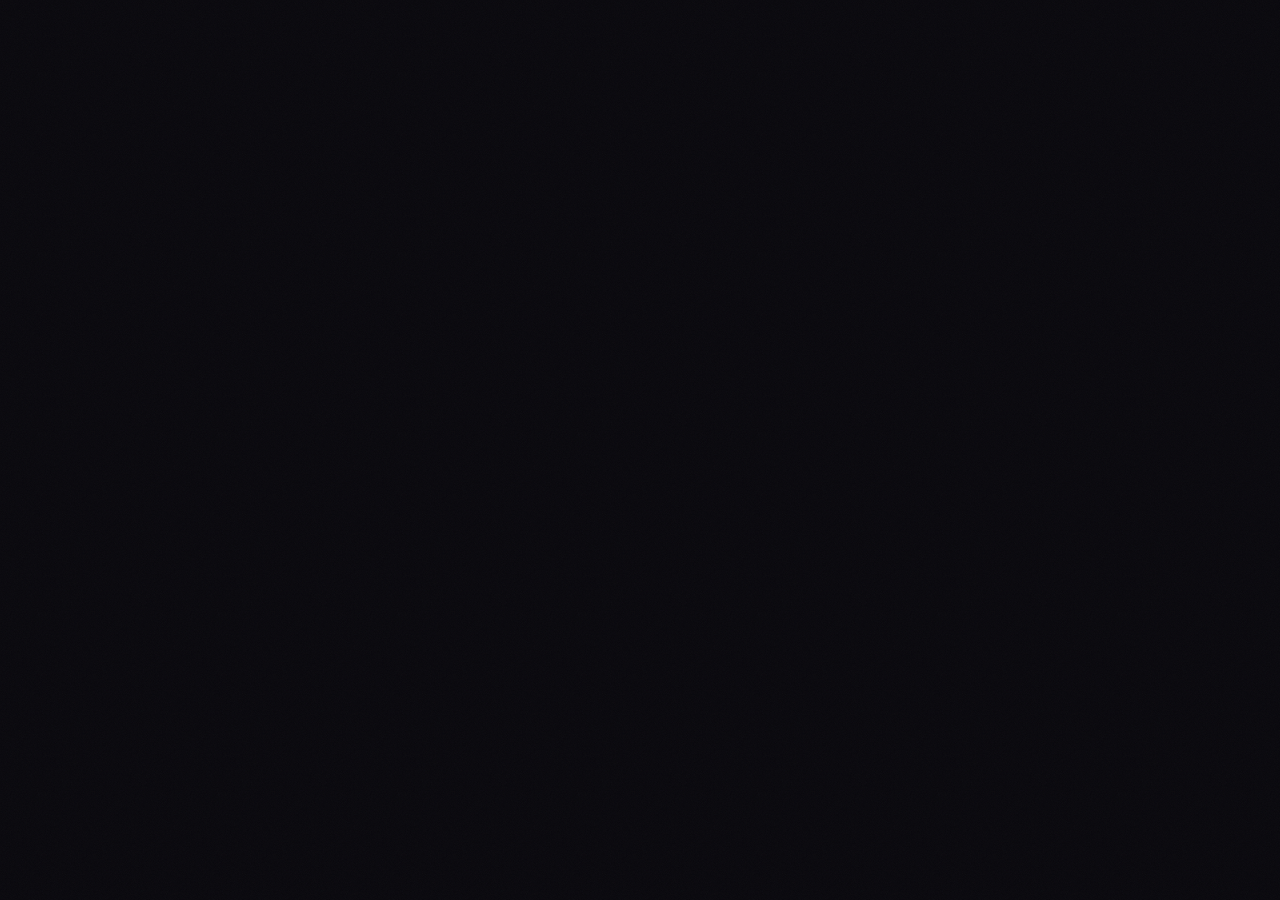
==== commit d03a78d8: "Fix descender clipping across entire site - h1 base line-height 1.1→1.2; global h1-h6 padding-bottom" ====
--- a/index.html
+++ b/index.html
@@ -3,8 +3,9 @@
 <head>
   <meta charset="utf-8" />
   <meta name="viewport" content="width=device-width,initial-scale=1" />
-  <title>H PRO CYBER — Integrated cyber defense</title>
-  <link rel="stylesheet" href="styles.css?v=20" />
+  <title>hprocyber — Integrated cyber defense</title>
+  <link rel="icon" type="image/png" href="favicon.png" />
+  <link rel="stylesheet" href="styles.css?v=25" />
   <template id="__bundler_thumbnail">
     <svg xmlns="http://www.w3.org/2000/svg" viewBox="0 0 100 100">
       <rect width="100" height="100" fill="#0b0a0e"/>
@@ -27,6 +28,6 @@
   <script type="text/babel" src="tweaks-panel.jsx?v=3"></script>
   <script type="text/babel" src="motion.jsx?v=1"></script>
   <script type="text/babel" src="radar.jsx?v=4"></script>
-  <script type="text/babel" src="app.jsx?v=14"></script>
+  <script type="text/babel" src="app.jsx?v=19"></script>
 </body>
 </html>
--- a/styles.css
+++ b/styles.css
@@ -41,6 +41,9 @@
 }
 
 * { box-sizing: border-box; }
+h1, h2, h3, h4, h5, h6, p, span, em, strong {
+  overflow: visible;
+}
 html, body {
   margin: 0; padding: 0;
   background: var(--bg);
@@ -57,6 +60,19 @@
   overflow-x: hidden;
 }
 
+/* ---------- Grain texture overlay ---------- */
+body::before {
+  content: '';
+  position: fixed;
+  inset: 0;
+  z-index: 9998;
+  pointer-events: none;
+  opacity: 0.038;
+  background-image: url("data:image/svg+xml,%3Csvg xmlns='http://www.w3.org/2000/svg' width='300' height='300'%3E%3Cfilter id='g'%3E%3CfeTurbulence type='fractalNoise' baseFrequency='0.75' numOctaves='4' stitchTiles='stitch'/%3E%3C/filter%3E%3Crect width='300' height='300' filter='url(%23g)' opacity='1'/%3E%3C/svg%3E");
+  background-repeat: repeat;
+  background-size: 180px 180px;
+}
+
 a { color: inherit; text-decoration: none; }
 button { font: inherit; color: inherit; cursor: pointer; border: none; background: none; }
 
@@ -87,22 +103,28 @@
 }
 
 h1, h2, h3 { font-family: var(--sans); margin: 0; }
-h1 { font-weight: 800; letter-spacing: -0.045em; line-height: 1.1; }
+h1 { font-weight: 800; letter-spacing: -0.045em; line-height: 1.2; }
 h2 { font-weight: 600; letter-spacing: -0.03em; }
 h3 { font-weight: 600; letter-spacing: -0.025em; }
 p { margin: 0; color: var(--fg-dim); }
 
+/* ---------- Global descender fix ---------- */
+h1, h2, h3, h4, h5, h6 {
+  overflow: visible;
+  padding-bottom: 0.12em;
+}
+
 /* ---------- Nav ---------- */
 .nav {
   position: fixed; top: 0; left: 0; right: 0; z-index: 50;
-  backdrop-filter: blur(0px) saturate(1);
+  backdrop-filter: blur(0px);
   background: transparent;
   border-bottom: 1px solid transparent;
-  transition: backdrop-filter 0.4s ease, background 0.4s ease, border-color 0.4s ease;
+  transition: backdrop-filter 0.5s ease, background 0.5s ease, border-color 0.4s ease;
 }
 .nav.scrolled {
-  backdrop-filter: blur(20px) saturate(1.6);
-  background: color-mix(in oklab, var(--bg) 80%, transparent);
+  backdrop-filter: blur(24px) saturate(1.8);
+  background: color-mix(in oklab, var(--bg) 75%, transparent);
   border-bottom-color: var(--line);
 }
 .nav-inner {
@@ -113,11 +135,11 @@
   gap: 24px;
 }
 .brand {
-  display: flex; align-items: center; gap: 12px;
-  font-family: var(--sans); font-size: 13px; letter-spacing: 0.06em; font-weight: 700;
+  display: flex; align-items: center; gap: 14px;
+  font-family: var(--sans); font-size: 16px; letter-spacing: 0.06em; font-weight: 700;
 }
 .brand-logo {
-  height: 48px;
+  height: 80px;
   width: auto;
   display: block;
   object-fit: contain;
@@ -139,7 +161,7 @@
 .brand-name { font-weight: 500; letter-spacing: 0.14em; }
 .brand-name .dim { color: var(--fg-mute); }
 
-.nav-links { display: flex; gap: 28px; font-family: var(--mono); font-size: 11px; color: var(--fg-dim); text-transform: uppercase; letter-spacing: 0.14em; }
+.nav-links { display: flex; gap: 28px; font-family: var(--mono); font-size: 13px; color: var(--fg-dim); text-transform: uppercase; letter-spacing: 0.12em; }
 .nav-links a { position: relative; padding: 4px 0; transition: color 0.2s; }
 .nav-links a:hover { color: var(--fg); }
 .nav-links a::after {
@@ -211,7 +233,7 @@
   position: relative;
   min-height: 100vh;
   padding-top: 120px;
-  overflow: hidden;
+  overflow: clip;
   display: flex; align-items: center;
 }
 .hero::after {
@@ -236,10 +258,10 @@
 }
 .hero-radar {
   position: absolute;
-  right: -120px; top: 50%;
-  width: 900px; height: 900px;
+  right: -60px; top: 50%;
+  width: min(115vh, 1100px); height: min(115vh, 1100px);
   transform: translateY(-50%);
-  opacity: 0.9;
+  opacity: 0.92;
 }
 
 .hero-inner {
@@ -253,10 +275,11 @@
 
 .hero-copy .eyebrow { margin-bottom: 28px; }
 .hero-title {
-  font-size: clamp(38px, 5.2vw, 76px);
-  line-height: 1.15;
+  font-size: clamp(34px, 4.7vw, 68px);
+  line-height: 1.22;
   letter-spacing: -0.03em;
   margin-bottom: 32px;
+  overflow: visible;
   font-weight: 700;
 }
 .hero-title em {
@@ -267,7 +290,7 @@
 }
 .hero-desc {
   max-width: 520px;
-  font-size: 16px;
+  font-size: 14.5px;
   line-height: 1.72;
   color: var(--fg-dim);
   margin-bottom: 44px;
@@ -327,10 +350,11 @@
 .section-head .eyebrow { padding-top: 8px; }
 .section-title {
   font-size: clamp(34px, 4.2vw, 58px);
-  line-height: 1.2;
+  line-height: 1.28;
   letter-spacing: -0.03em;
   max-width: 820px;
   font-weight: 300;
+  padding-bottom: 0.15em;
 }
 .section-title em { font-style: italic; color: var(--accent); font-weight: 300; }
 .section-title + p { margin-top: 24px; max-width: 640px; font-size: 15.5px; line-height: 1.7; }
@@ -351,7 +375,6 @@
   display: flex; flex-direction: column; gap: 20px;
   min-height: 320px;
   transition: background 0.4s ease;
-  overflow: hidden;
 }
 .cap:hover { background: var(--bg-elev); }
 .cap-num {
@@ -452,7 +475,7 @@
 .statement-text {
   font-family: var(--sans); font-weight: 400;
   font-size: clamp(28px, 4vw, 60px);
-  line-height: 1.12; letter-spacing: -0.03em;
+  line-height: 1.22; letter-spacing: -0.03em;
   max-width: 1100px;
 }
 .statement-text .word { opacity: 0.15; transition: opacity 0.6s ease, color 0.6s ease; display: inline-block; }
@@ -466,12 +489,64 @@
   position: relative;
 }
 .cta-inner {
-  display: grid; grid-template-columns: 1.3fr 1fr; gap: 60px; align-items: end;
+  display: grid; grid-template-columns: 1fr 1.2fr; gap: 80px; align-items: start;
+}
+.cta-left { display: flex; flex-direction: column; gap: 32px; }
+.cta-left .cta-meta { margin-top: 8px; }
+
+/* ---------- Contact form ---------- */
+.contact-form {
+  display: flex; flex-direction: column; gap: 20px;
+  background: var(--bg-card);
+  border: 1px solid var(--line);
+  border-radius: 4px;
+  padding: 36px;
+}
+.form-row { display: grid; grid-template-columns: 1fr 1fr; gap: 16px; }
+.form-field { display: flex; flex-direction: column; gap: 8px; }
+.form-field label {
+  font-family: var(--mono); font-size: 10px;
+  letter-spacing: 0.12em; text-transform: uppercase;
+  color: var(--fg-mute);
+}
+.form-field input,
+.form-field select,
+.form-field textarea {
+  background: var(--bg-elev);
+  border: 1px solid var(--line);
+  border-radius: 3px;
+  color: var(--fg);
+  font-family: var(--sans); font-size: 14px;
+  padding: 12px 14px;
+  outline: none;
+  transition: border-color 0.2s;
+  width: 100%;
+  resize: none;
+}
+.form-field input::placeholder,
+.form-field textarea::placeholder { color: var(--fg-mute); }
+.form-field input:focus,
+.form-field select:focus,
+.form-field textarea:focus { border-color: var(--accent); }
+.form-field select { appearance: none; cursor: pointer; }
+.form-field select option { background: var(--bg-elev); }
+.form-submit { align-self: flex-start; margin-top: 4px; }
+.form-submit:disabled { opacity: 0.5; cursor: not-allowed; }
+.form-error {
+  font-family: var(--mono); font-size: 12px;
+  color: oklch(0.65 0.18 25);
+  border: 1px solid oklch(0.65 0.18 25 / 0.3);
+  padding: 10px 14px; border-radius: 3px;
+}
+.form-success {
+  display: flex; flex-direction: column; align-items: center;
+  gap: 16px; padding: 40px 20px; text-align: center;
+  color: var(--fg-dim); font-size: 15px;
 }
 .cta-title {
   font-family: var(--sans); font-weight: 800;
   font-size: clamp(40px, 5vw, 72px);
-  line-height: 1.1; letter-spacing: -0.04em;
+  line-height: 1.2; letter-spacing: -0.04em;
 }
 .cta-title em { font-style: italic; color: var(--accent); font-weight: 700; }
 .cta-meta { display: flex; flex-direction: column; gap: 18px; }
@@ -497,7 +572,7 @@
 .reveal {
   opacity: 0;
   transition: opacity 0.9s cubic-bezier(0.2, 0.7, 0.2, 1);
-  will-change: opacity;
+  overflow: visible;
 }
 .reveal.in,
 .method-step.reveal.in,
@@ -572,7 +647,6 @@
   position: relative;
   min-height: 280px;
   transition: border-color 0.35s, background 0.35s, box-shadow 0.35s;
-  overflow: hidden;
 }
 .pillar:hover { border-color: var(--accent-line); background: var(--bg-elev); box-shadow: 0 0 40px var(--accent-soft); }
 .pillar .p-num {
@@ -714,12 +788,14 @@
 .bigcta-inner { position: relative; z-index: 1; text-align: left; }
 .bigcta-line1 {
   font-family: var(--sans); font-weight: 400;
-  font-size: clamp(30px, 4.5vw, 68px); line-height: 1.15; letter-spacing: -0.035em;
+  font-size: clamp(30px, 4.5vw, 68px); line-height: 1.22; letter-spacing: -0.035em;
   color: var(--fg-dim); margin-bottom: 16px;
+  overflow: visible; padding-bottom: 0.1em;
 }
 .bigcta-line2 {
   font-family: var(--sans); font-weight: 800;
-  font-size: clamp(40px, 5.5vw, 80px); line-height: 1.1; letter-spacing: -0.04em;
+  font-size: clamp(40px, 5.5vw, 80px); line-height: 1.2; letter-spacing: -0.04em;
+  overflow: visible; padding-bottom: 0.12em;
 }
 .bigcta-line2 em { font-style: italic; color: var(--accent); font-weight: 700; text-shadow: 0 0 60px var(--accent-soft); }
 
@@ -755,7 +831,7 @@
 .detail-hero {
   position: relative;
   padding: 160px 0 100px;
-  overflow: hidden;
+  overflow: clip;
   border-bottom: 1px solid var(--line);
 }
 .back-link {
@@ -845,11 +921,13 @@
   .cta-section { padding: 80px 0 60px; }
 
   .nav-links { display: none; }
-  .nav-inner { padding: 14px var(--gutter); }
+  .nav-inner { padding: 10px var(--gutter); }
+  .brand-logo { height: 52px; }
+  .brand-name { display: none; }
 
   .hero { padding-top: 90px; min-height: 100svh; }
   .hero-inner { grid-template-columns: 1fr; gap: 40px; }
-  .hero-radar { right: -30%; width: 600px; height: 600px; opacity: 0.35; top: 50%; }
+  .hero-radar { right: -20%; width: 700px; height: 700px; opacity: 0.38; top: 50%; }
   .hero-copy .eyebrow { margin-bottom: 20px; }
   .hero-desc { margin-bottom: 32px; }
   .hero-meta { flex-direction: row; flex-wrap: wrap; gap: 0; border-top: 1px solid var(--line); }
@@ -898,7 +976,7 @@
 
   .hero { padding-top: 80px; }
   .hero-title { letter-spacing: -0.035em; margin-bottom: 24px; }
-  .hero-desc { font-size: 15px; margin-bottom: 28px; }
+  .hero-desc { font-size: 13.5px; margin-bottom: 28px; }
   .hero-actions { gap: 10px; }
   .hero-actions .cta-btn { font-size: 10.5px; padding: 10px 18px; }
   .hero-radar { width: 420px; height: 420px; right: -10%; left: auto; opacity: 0.25; top: 42%; }
@@ -943,7 +1021,7 @@
 @media (max-width: 420px) {
   :root { --gutter: 16px; }
 
-  .hero-title { font-size: clamp(38px, 11vw, 56px); }
+  .hero-title { font-size: clamp(34px, 10vw, 50px); }
   .section-title { font-size: clamp(28px, 8vw, 42px); }
   .plan-name { font-size: 36px; }
   .hero-radar { width: 360px; height: 360px; right: -12%; left: auto; opacity: 0.2; top: 38%; }
@@ -1125,10 +1203,86 @@
   .mobile-menu-footer .lang-toggle { display: none; }
 }
 
+/* ---------- Section background images ---------- */
+.section-with-bg {
+  position: relative;
+}
+.section-bg-img {
+  position: absolute;
+  inset: 0;
+  z-index: 0;
+}
+.section-bg-img img {
+  width: 100%;
+  height: 100%;
+  object-fit: cover;
+  object-position: center;
+  display: block;
+  opacity: 0.15;
+}
+.section-bg-overlay {
+  position: absolute;
+  inset: 0;
+  background: linear-gradient(
+    to bottom,
+    var(--bg) 0%,
+    transparent 25%,
+    transparent 75%,
+    var(--bg) 100%
+  );
+}
+
+/* Value section reuses same pattern */
+.value-section {
+  position: relative;
+}
+.value-bg-img {
+  position: absolute;
+  inset: 0;
+  z-index: 0;
+}
+.value-bg-img img {
+  width: 100%;
+  height: 100%;
+  object-fit: cover;
+  object-position: center;
+  display: block;
+  opacity: 0.15;
+}
+.value-bg-overlay {
+  position: absolute;
+  inset: 0;
+  background: linear-gradient(
+    to bottom,
+    var(--bg) 0%,
+    transparent 25%,
+    transparent 75%,
+    var(--bg) 100%
+  );
+}
+
 /* ---------- Back to top ---------- */
+.whatsapp-btn {
+  position: fixed;
+  bottom: 32px; right: 32px;
+  z-index: 200;
+  width: 52px; height: 52px;
+  border-radius: 50%;
+  background: #25D366;
+  color: #fff;
+  display: flex; align-items: center; justify-content: center;
+  box-shadow: 0 4px 20px rgba(37, 211, 102, 0.4);
+  transition: transform 0.2s, box-shadow 0.2s;
+  text-decoration: none;
+}
+.whatsapp-btn:hover {
+  transform: scale(1.08);
+  box-shadow: 0 6px 28px rgba(37, 211, 102, 0.55);
+}
+
 .back-to-top {
   position: fixed;
-  bottom: 32px; right: 32px;
+  bottom: 32px; left: 32px;
   z-index: 200;
   width: 44px; height: 44px;
   border-radius: 50%;
